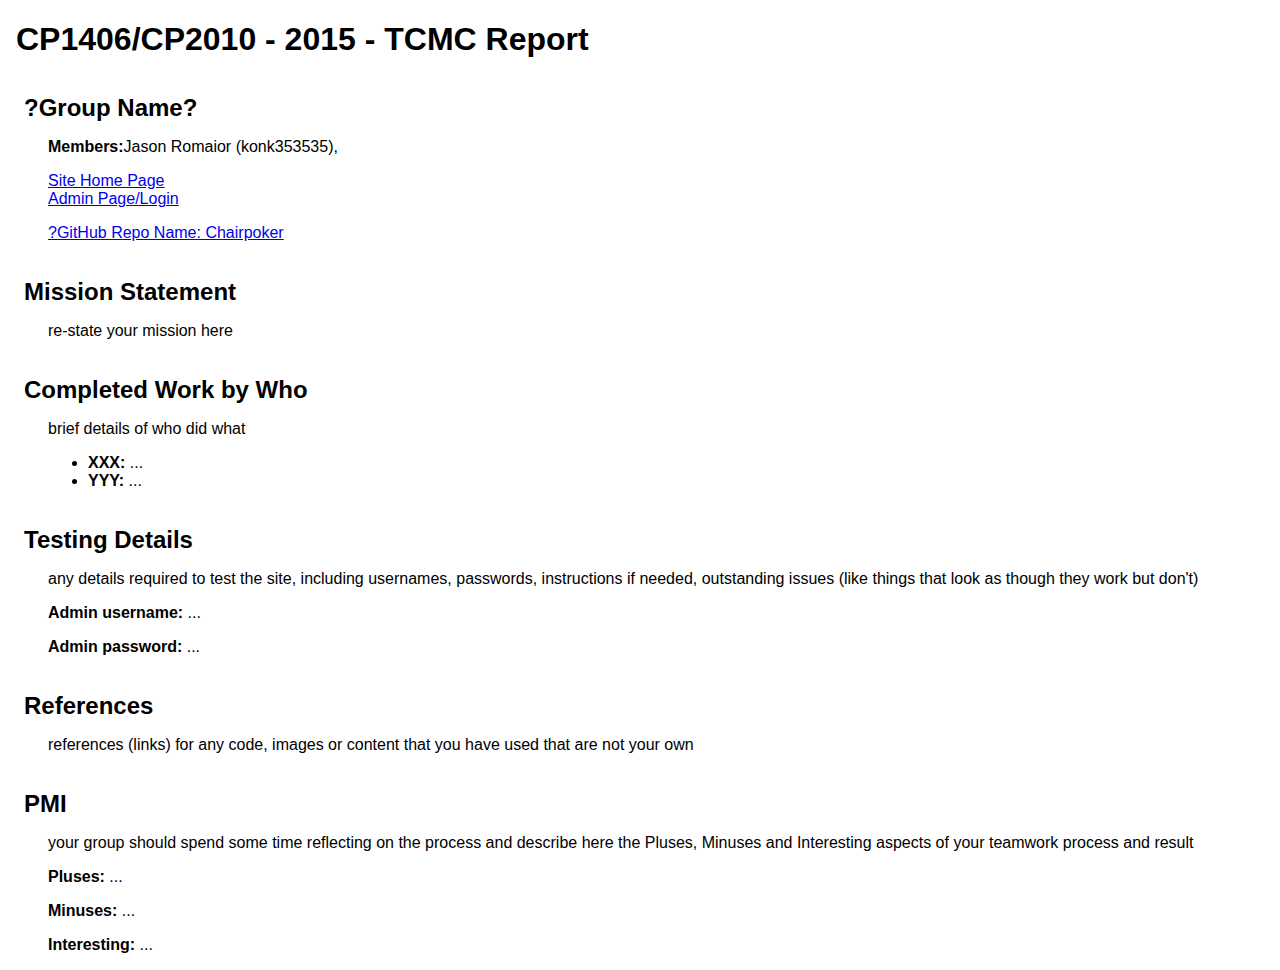
==== report.html @ d5464c76 "Changes to report" ====
<!doctype html>
<html>
<head>
<title>Report for TCMC - ?Group Name?</title>
<meta http-equiv="Content-Type" content="text/html; charset=iso-8859-1">
    <style type="text/css">
        body { font-family: Arial; margin-left: 3em; }
        h1, h2 { margin-left: -1em; }
        h2 { margin-top: 1.5em; margin-bottom: 0.5em; }
    </style>
</head>

<body>    
    <h1>CP1406/CP2010 - 2015 - TCMC Report</h1>
    <h2>?Group Name?</h2>
    <p><strong>Members:</strong>Jason Romaior (konk353535), </p>
    <a href="http://ditwebtsv.jcu.edu.au/~tcmc10/">Site Home Page</a><br>
    <a href="http://ditwebtsv.jcu.edu.au/~tcmc10/?">Admin Page/Login</a>
    <p><a href="https://github.com/konk353535/chairpoker" target="_blank">?GitHub Repo Name: Chairpoker</a></p>
    <h2>Mission Statement</h2>
    <p>re-state your mission here</p>
    <h2>Completed Work by Who</h2>
    <p>brief details of who did what</p>
    <ul>
        <li><strong>XXX: </strong> ...</li>
        <li><strong>YYY: </strong> ...</li>
    </ul>
    <h2>Testing Details</h2>
    <p>any details required to test the site, including usernames, passwords, instructions if needed, outstanding issues (like things that look as though they work but don't)</p>
    <p><strong>Admin username: </strong> ...</p>
    <p><strong>Admin password: </strong> ...</p>
    <h2>References</h2>
    <p>references (links) for any code, images or content that you have used that are not your own</p>
    <h2>PMI</h2>
    <p>your group should spend some time reflecting on the process and describe here the Pluses, Minuses and Interesting aspects of your teamwork process and result</p>
    <p><strong>Pluses: </strong> ...</p>
    <p><strong>Minuses: </strong> ...</p>
    <p><strong>Interesting: </strong> ...</p>
</body>
</html>
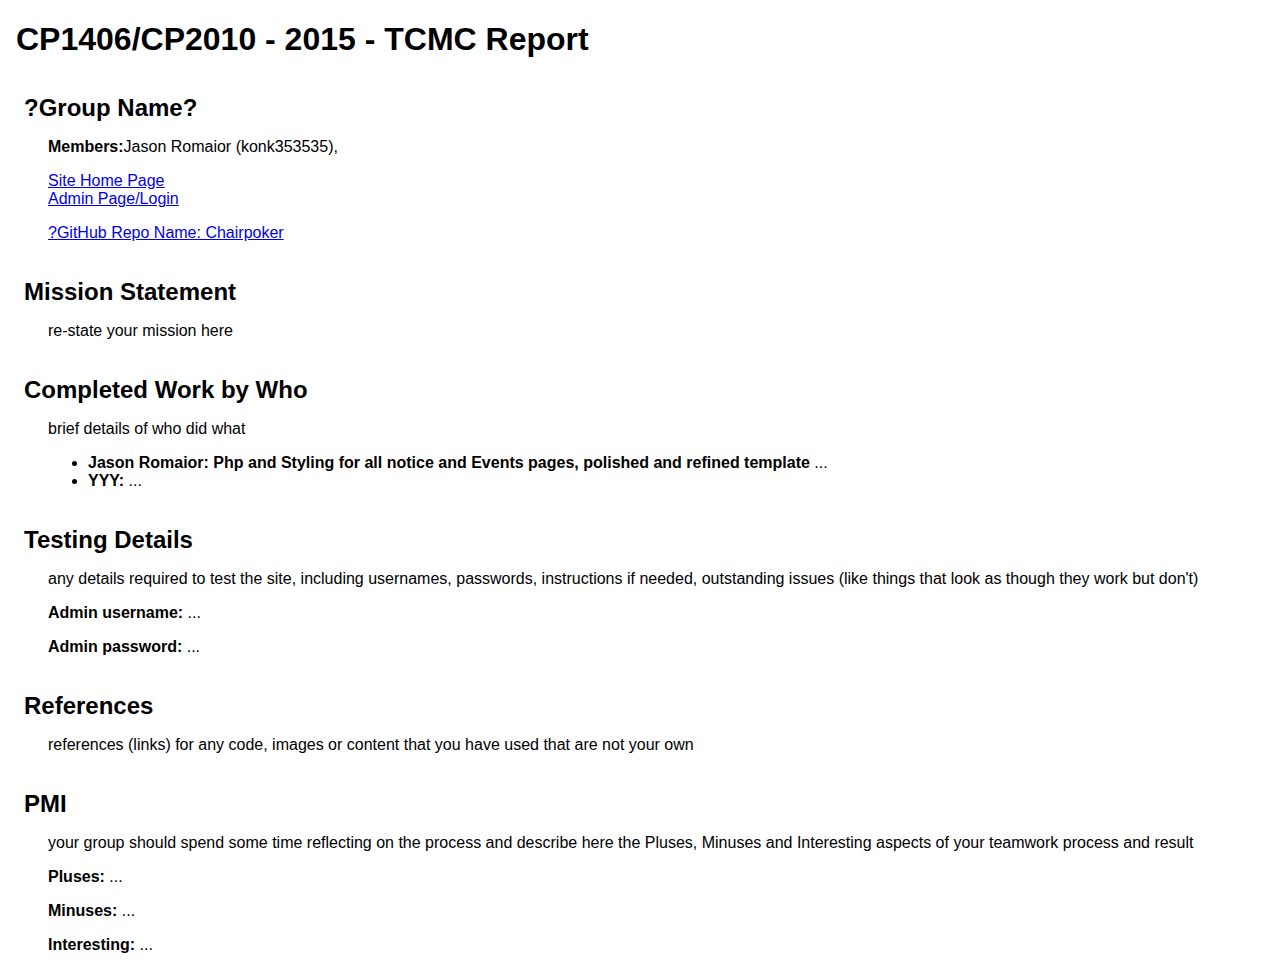
==== commit 8628fb67: "More changes to report" ====
--- a/report.html
+++ b/report.html
@@ -23,7 +23,7 @@
     <h2>Completed Work by Who</h2>
     <p>brief details of who did what</p>
     <ul>
-        <li><strong>XXX: </strong> ...</li>
+        <li><strong>Jason Romaior: Php and Styling for all notice and Events pages, polished and refined template</strong> ...</li>
         <li><strong>YYY: </strong> ...</li>
     </ul>
     <h2>Testing Details</h2>
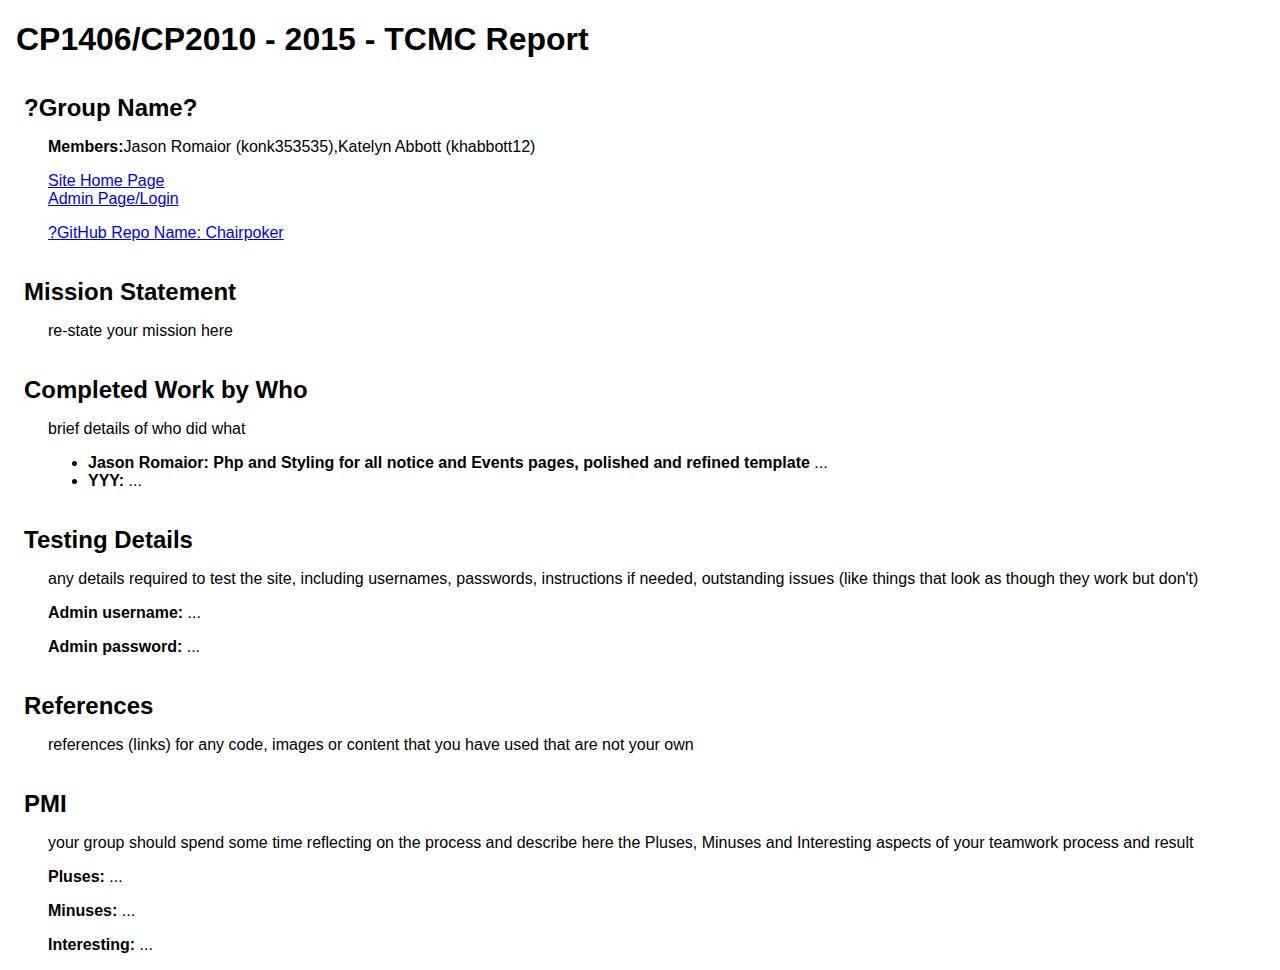
==== commit fc15ea45: "Update report.html" ====
--- a/report.html
+++ b/report.html
@@ -14,7 +14,7 @@
 <body>    
     <h1>CP1406/CP2010 - 2015 - TCMC Report</h1>
     <h2>?Group Name?</h2>
-    <p><strong>Members:</strong>Jason Romaior (konk353535), </p>
+    <p><strong>Members:</strong>Jason Romaior (konk353535),Katelyn Abbott (khabbott12) </p>
     <a href="http://ditwebtsv.jcu.edu.au/~tcmc10/">Site Home Page</a><br>
     <a href="http://ditwebtsv.jcu.edu.au/~tcmc10/?">Admin Page/Login</a>
     <p><a href="https://github.com/konk353535/chairpoker" target="_blank">?GitHub Repo Name: Chairpoker</a></p>
@@ -38,4 +38,4 @@
     <p><strong>Minuses: </strong> ...</p>
     <p><strong>Interesting: </strong> ...</p>
 </body>
-</html>+</html>
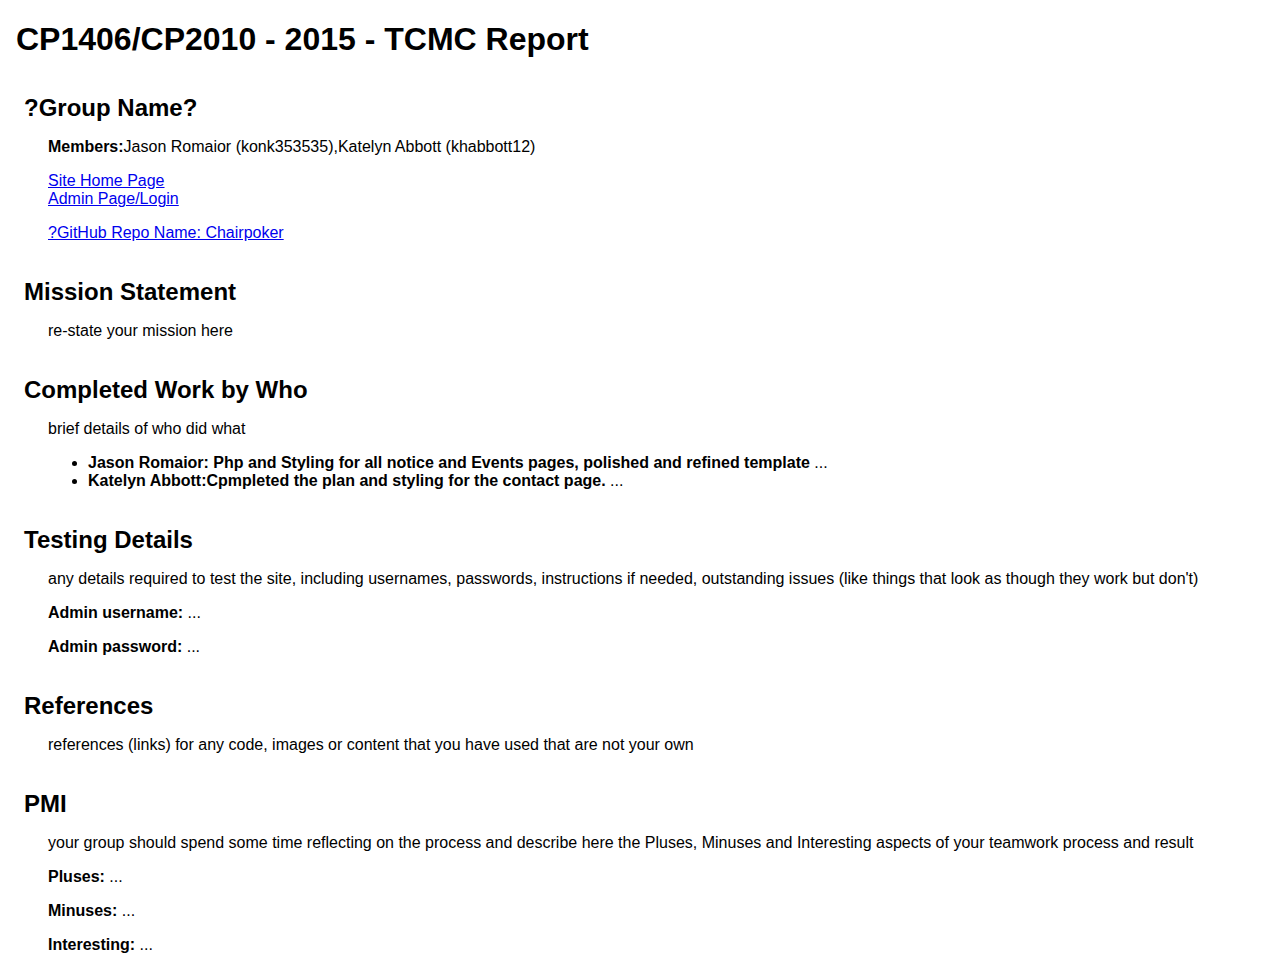
==== commit 7f243f18: "Update report.html" ====
--- a/report.html
+++ b/report.html
@@ -24,7 +24,7 @@
     <p>brief details of who did what</p>
     <ul>
         <li><strong>Jason Romaior: Php and Styling for all notice and Events pages, polished and refined template</strong> ...</li>
-        <li><strong>YYY: </strong> ...</li>
+        <li><strong>Katelyn Abbott:Cpmpleted the plan and styling for the contact page. </strong> ...</li>
     </ul>
     <h2>Testing Details</h2>
     <p>any details required to test the site, including usernames, passwords, instructions if needed, outstanding issues (like things that look as though they work but don't)</p>
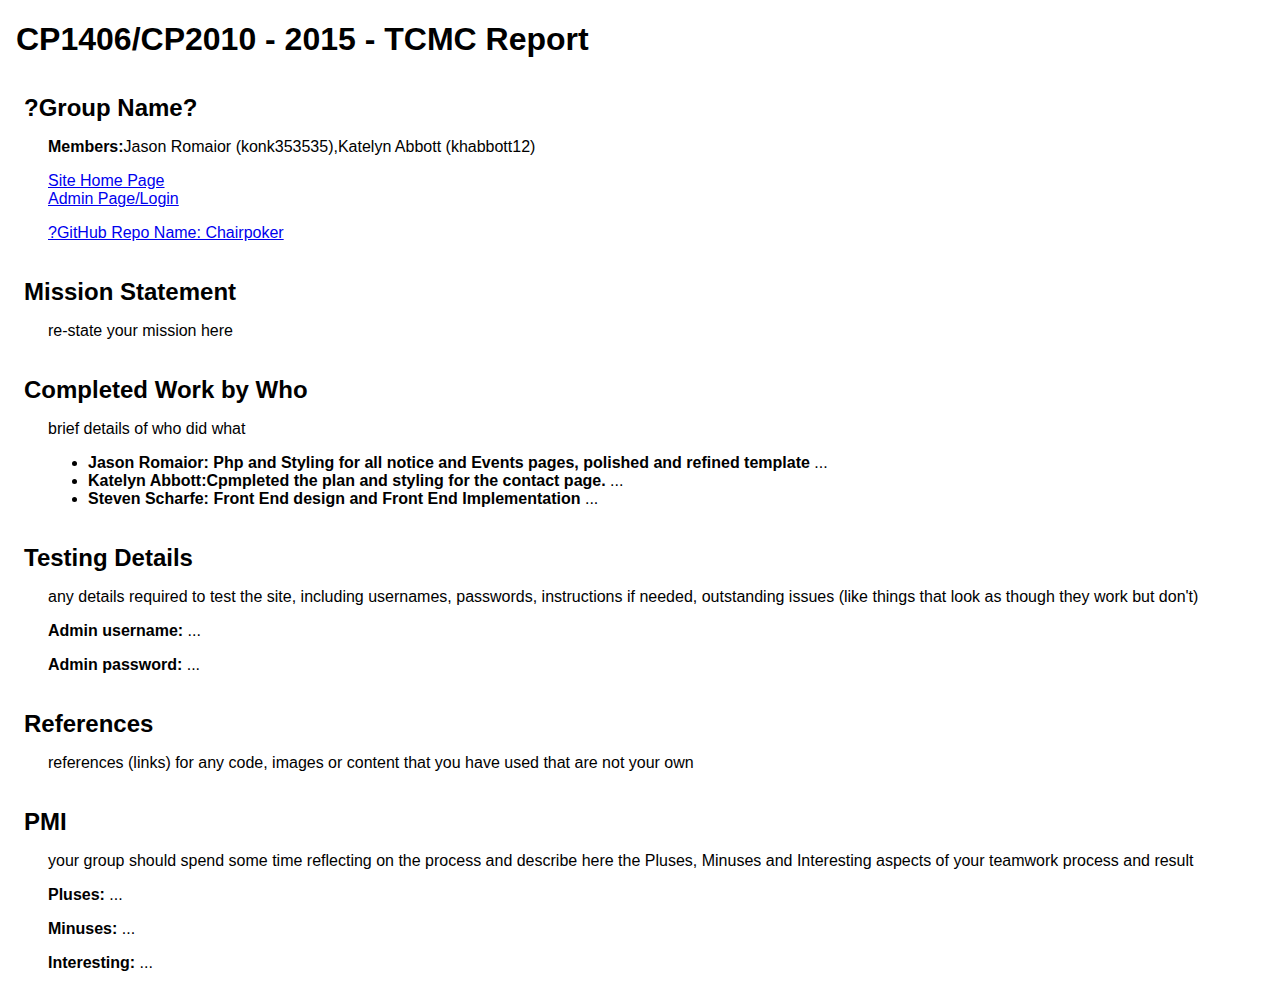
==== commit 9fdd6aa7: "Update report.html" ====
--- a/report.html
+++ b/report.html
@@ -25,6 +25,7 @@
     <ul>
         <li><strong>Jason Romaior: Php and Styling for all notice and Events pages, polished and refined template</strong> ...</li>
         <li><strong>Katelyn Abbott:Cpmpleted the plan and styling for the contact page. </strong> ...</li>
+        <li><strong>Steven Scharfe: Front End design and Front End Implementation </strong> ...</li>
     </ul>
     <h2>Testing Details</h2>
     <p>any details required to test the site, including usernames, passwords, instructions if needed, outstanding issues (like things that look as though they work but don't)</p>
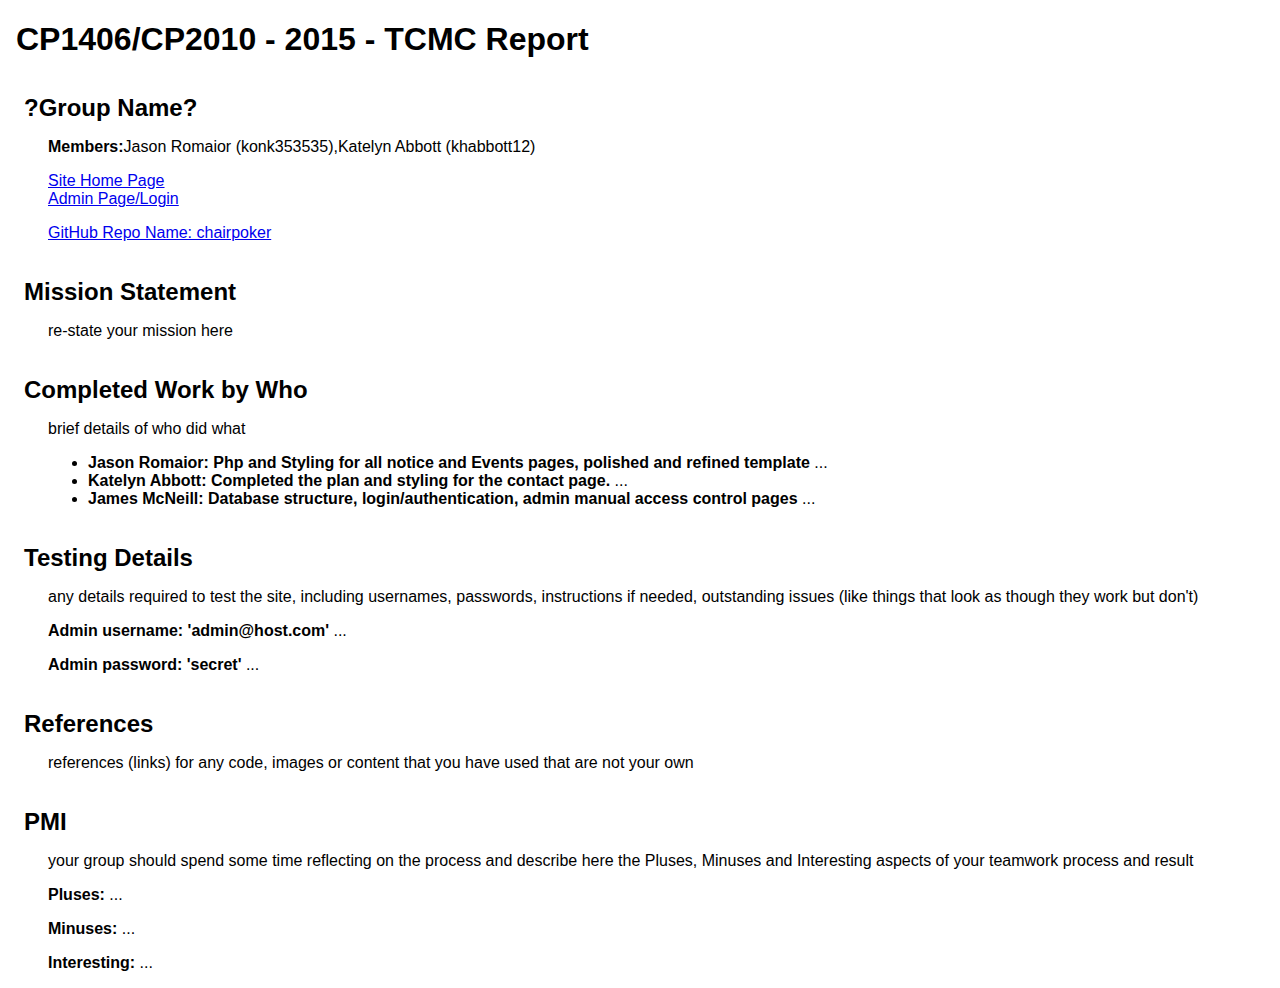
==== commit e8da8ccf: "update report" ====
--- a/report.html
+++ b/report.html
@@ -16,21 +16,21 @@
     <h2>?Group Name?</h2>
     <p><strong>Members:</strong>Jason Romaior (konk353535),Katelyn Abbott (khabbott12) </p>
     <a href="http://ditwebtsv.jcu.edu.au/~tcmc10/">Site Home Page</a><br>
-    <a href="http://ditwebtsv.jcu.edu.au/~tcmc10/?">Admin Page/Login</a>
-    <p><a href="https://github.com/konk353535/chairpoker" target="_blank">?GitHub Repo Name: Chairpoker</a></p>
+    <a href="http://ditwebtsv.jcu.edu.au/~tcmc10/adminControlPage.php">Admin Page/Login</a>
+    <p><a href="https://github.com/konk353535/chairpoker" target="_blank">GitHub Repo Name: chairpoker</a></p>
     <h2>Mission Statement</h2>
     <p>re-state your mission here</p>
     <h2>Completed Work by Who</h2>
     <p>brief details of who did what</p>
     <ul>
         <li><strong>Jason Romaior: Php and Styling for all notice and Events pages, polished and refined template</strong> ...</li>
-        <li><strong>Katelyn Abbott:Cpmpleted the plan and styling for the contact page. </strong> ...</li>
-        <li><strong>Steven Scharfe: Front End design and Front End Implementation </strong> ...</li>
+        <li><strong>Katelyn Abbott: Completed the plan and styling for the contact page. </strong> ...</li>
+        <li><strong>James McNeill: Database structure, login/authentication, admin manual access control pages</strong> ...</li>
     </ul>
     <h2>Testing Details</h2>
     <p>any details required to test the site, including usernames, passwords, instructions if needed, outstanding issues (like things that look as though they work but don't)</p>
-    <p><strong>Admin username: </strong> ...</p>
-    <p><strong>Admin password: </strong> ...</p>
+    <p><strong>Admin username: 'admin@host.com'</strong> ...</p>
+    <p><strong>Admin password: 'secret'</strong> ...</p>
     <h2>References</h2>
     <p>references (links) for any code, images or content that you have used that are not your own</p>
     <h2>PMI</h2>
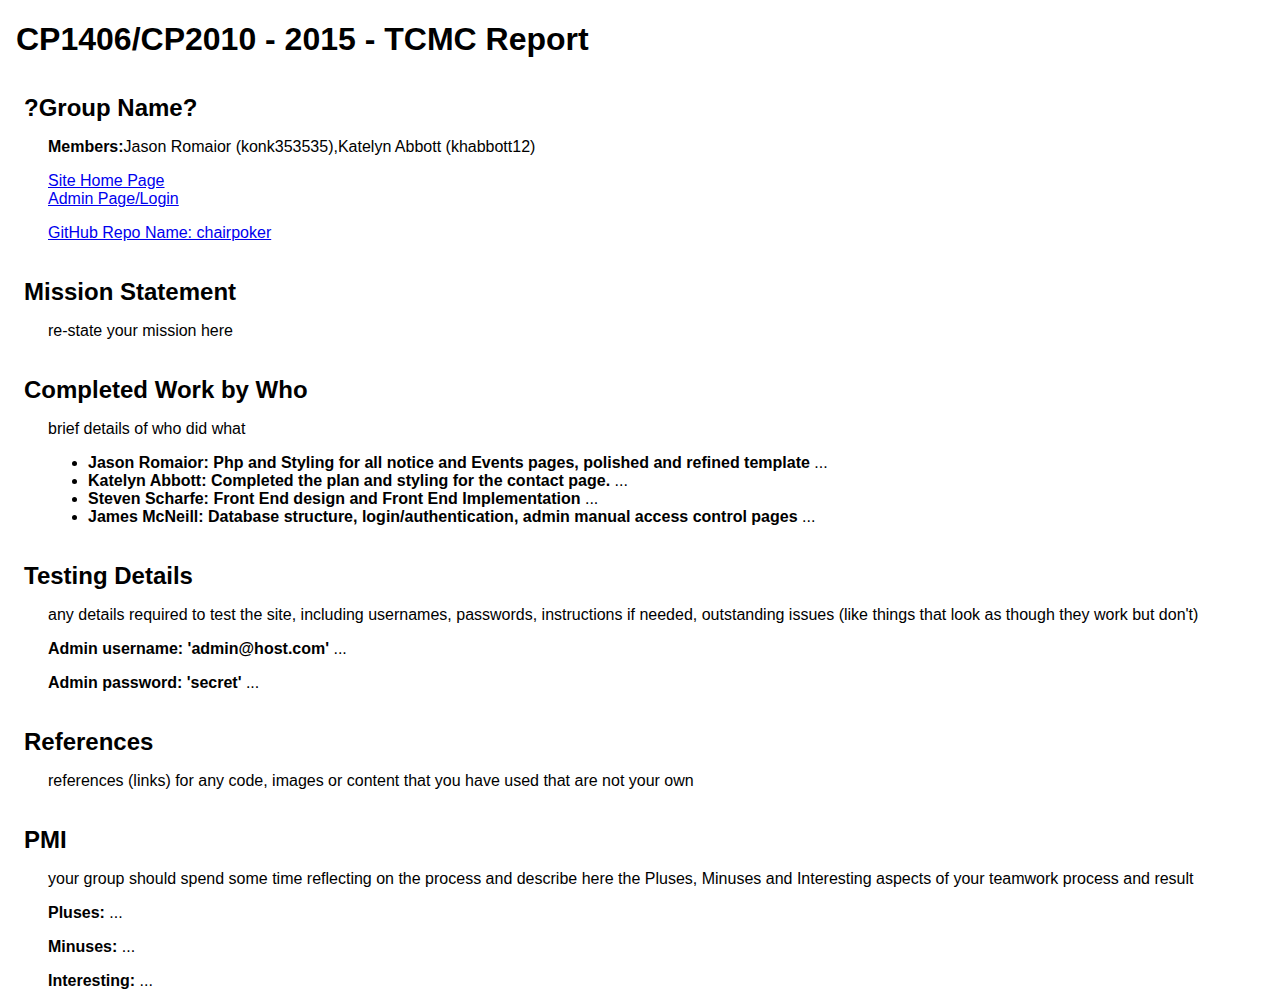
==== commit 80fdcc19: "update report" ====
--- a/report.html
+++ b/report.html
@@ -25,6 +25,7 @@
     <ul>
         <li><strong>Jason Romaior: Php and Styling for all notice and Events pages, polished and refined template</strong> ...</li>
         <li><strong>Katelyn Abbott: Completed the plan and styling for the contact page. </strong> ...</li>
+		<li><strong>Steven Scharfe: Front End design and Front End Implementation </strong> ...</li>
         <li><strong>James McNeill: Database structure, login/authentication, admin manual access control pages</strong> ...</li>
     </ul>
     <h2>Testing Details</h2>
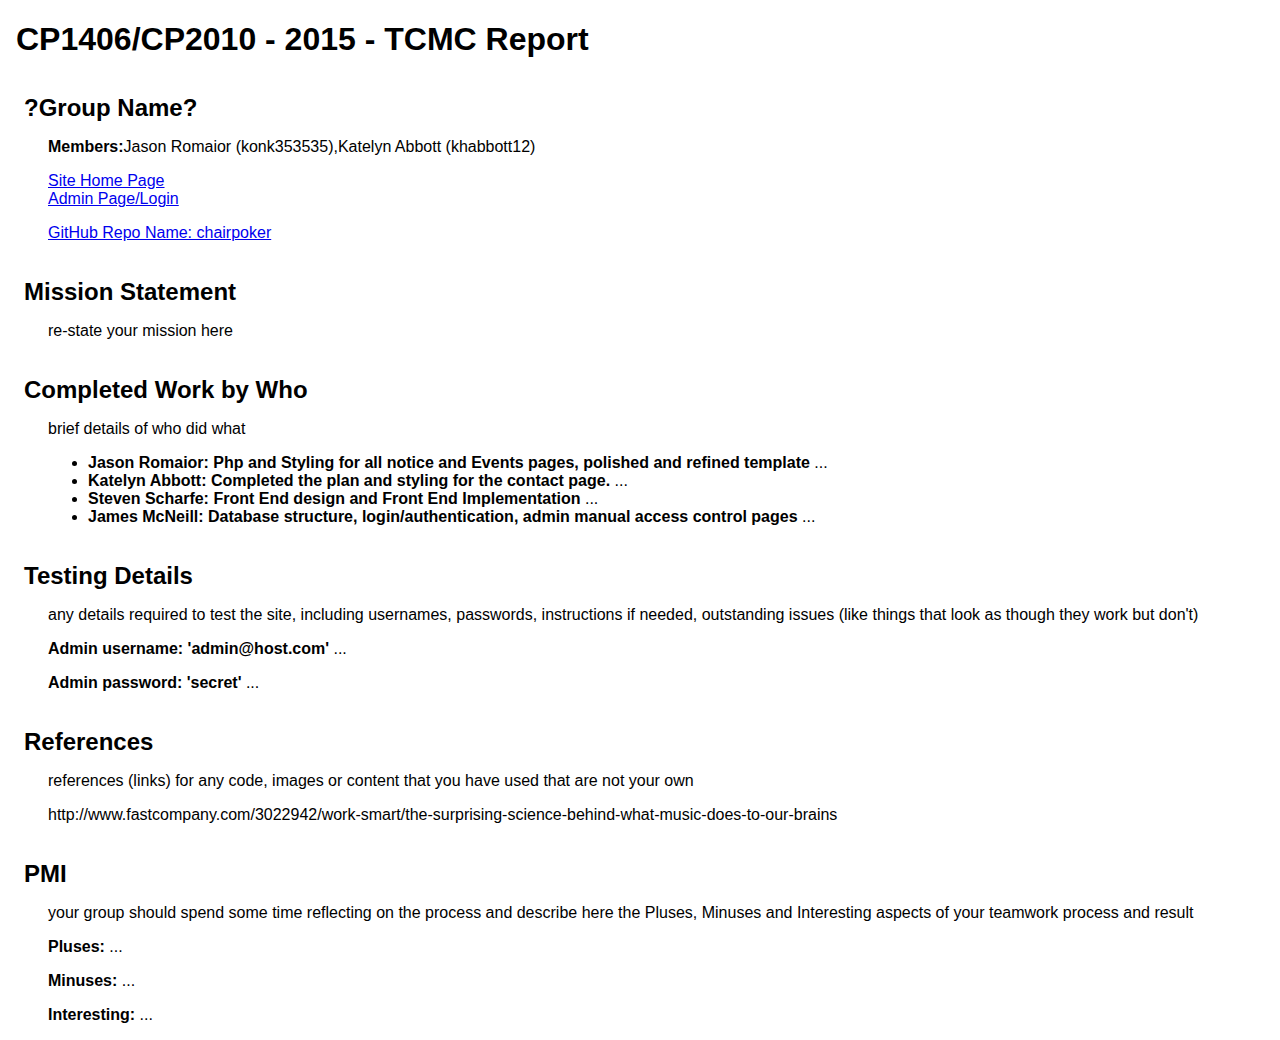
==== commit f6d28cdd: "reference" ====
--- a/report.html
+++ b/report.html
@@ -34,6 +34,7 @@
     <p><strong>Admin password: 'secret'</strong> ...</p>
     <h2>References</h2>
     <p>references (links) for any code, images or content that you have used that are not your own</p>
+    http://www.fastcompany.com/3022942/work-smart/the-surprising-science-behind-what-music-does-to-our-brains
     <h2>PMI</h2>
     <p>your group should spend some time reflecting on the process and describe here the Pluses, Minuses and Interesting aspects of your teamwork process and result</p>
     <p><strong>Pluses: </strong> ...</p>
